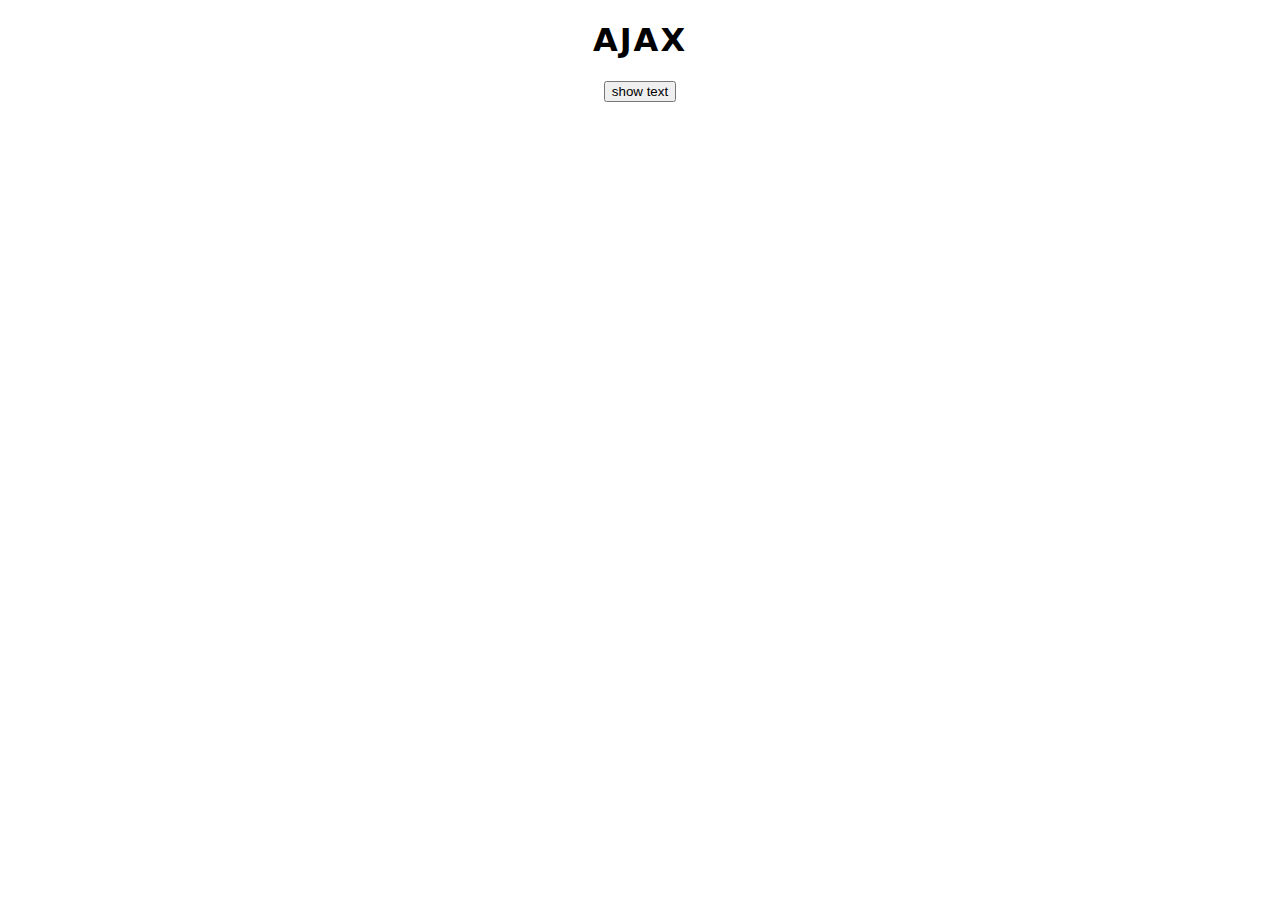
==== 02 JSON/index.html @ 61ea7819 "add ajax json lesson" ====
<!DOCTYPE html>
<html lang="en">

<head>
    <meta charset="UTF-8">
    <meta name="viewport" content="width=device-width, initial-scale=1.0">
    <link rel="stylesheet" href="style.css">
    <title>AJAX Request</title>
</head>

<body>
    <h1>AJAX</h1>
    <button type="button" class="btn">show text</button>
    <script src="app.js"></script>
</body>

</html>
---- 02 JSON/style.css ----
body {
    font-family: system-ui, -apple-system, BlinkMacSystemFont, 'Segoe UI', Roboto, Oxygen, Ubuntu, Cantarell, 'Open Sans', 'Helvetica Neue', sans-serif;
    text-align: center;
}

h1 {
    letter-spacing: 2px;
}
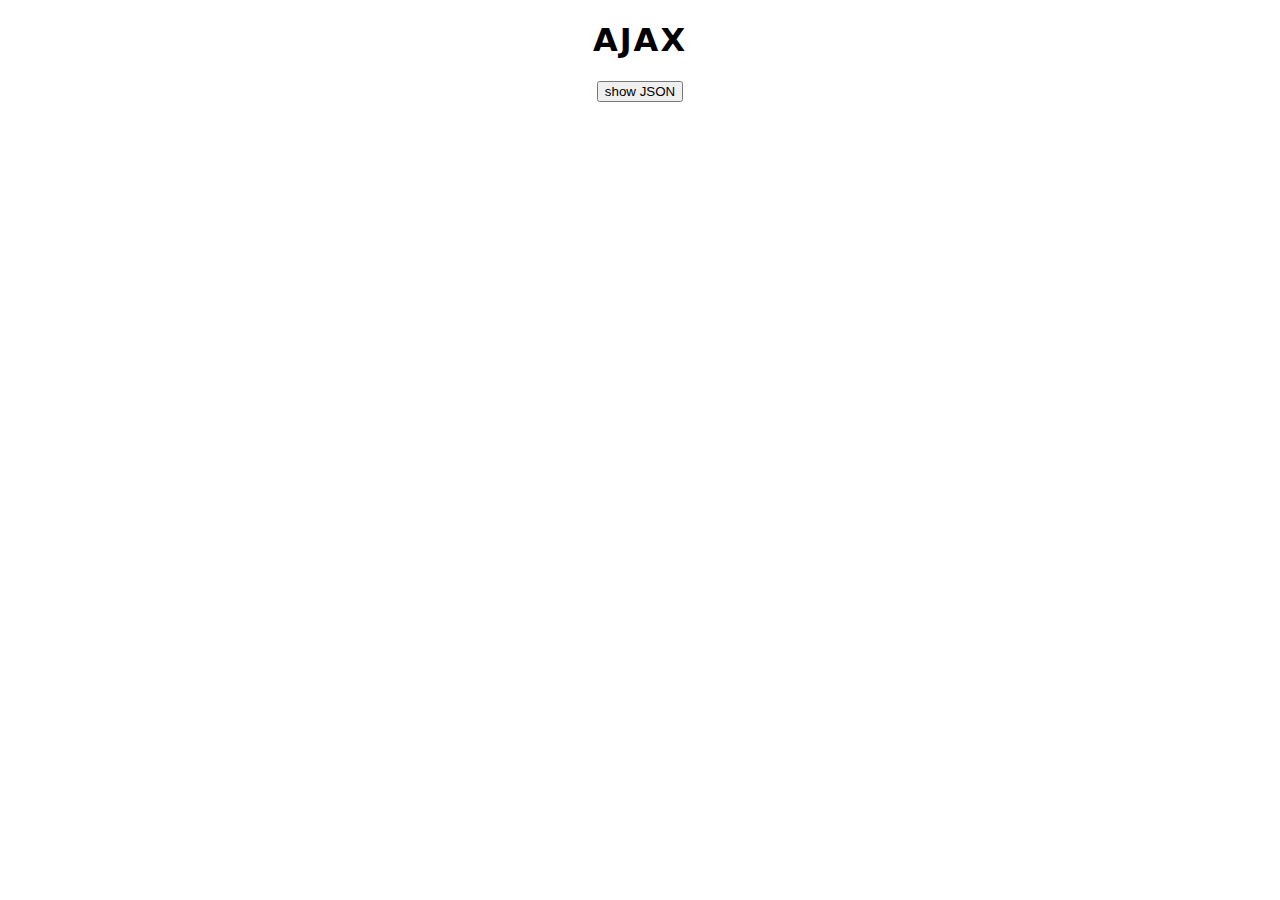
==== commit 9b92c1e6: "add ajax json lesson complete" ====
--- a/02 JSON/index.html
+++ b/02 JSON/index.html
@@ -10,7 +10,7 @@
 
 <body>
     <h1>AJAX</h1>
-    <button type="button" class="btn">show text</button>
+    <button type="button" class="btn">show JSON</button>
     <script src="app.js"></script>
 </body>
 
